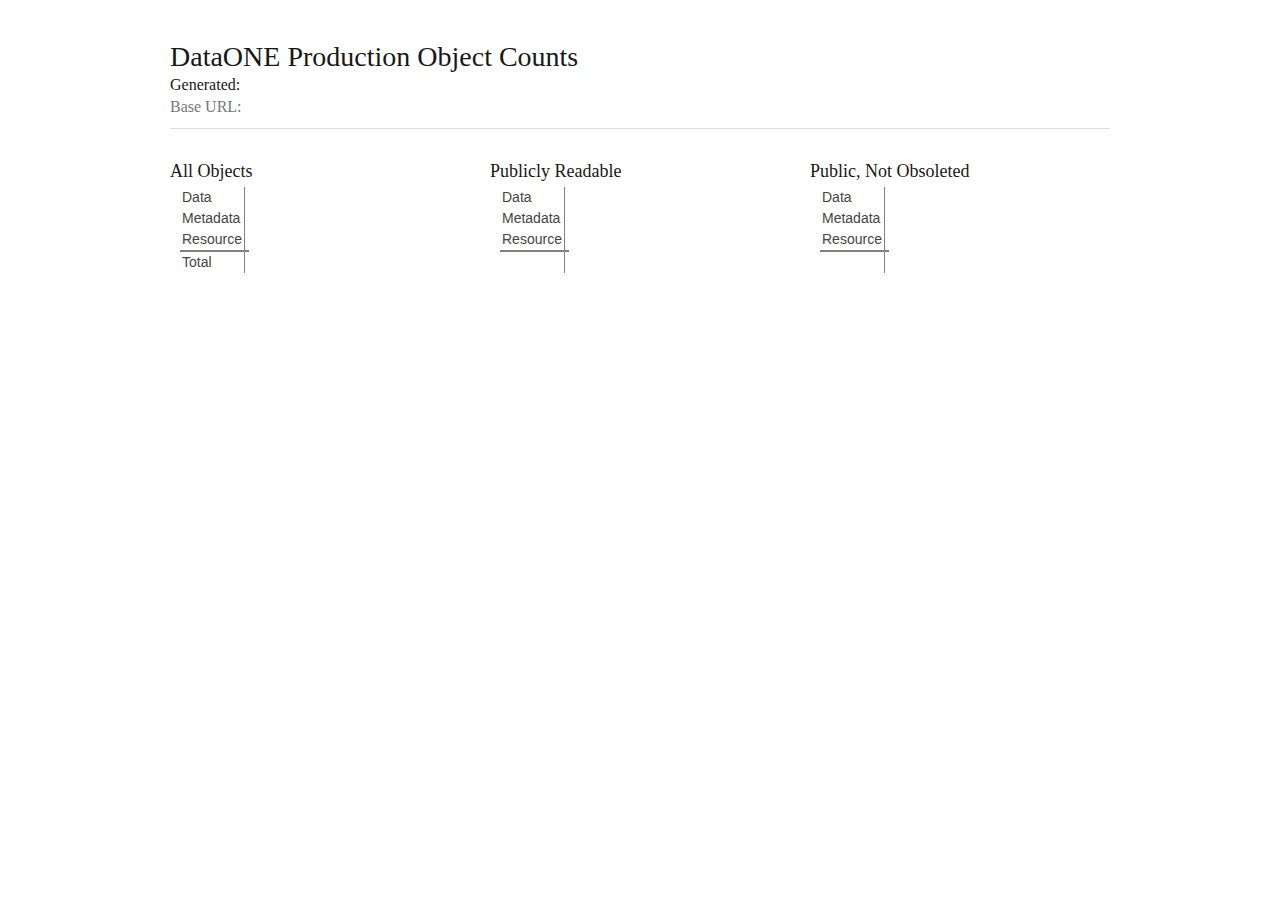
==== src/www/index.html @ 7b9f37df "Adding a script to capture high level view of a DataONE environment as a JSON object." ====
<!DOCTYPE html>
<!--[if lt IE 7 ]><html class="ie ie6" lang="en"> <![endif]-->
<!--[if IE 7 ]><html class="ie ie7" lang="en"> <![endif]-->
<!--[if IE 8 ]><html class="ie ie8" lang="en"> <![endif]-->
<!--[if (gte IE 9)|!(IE)]><!--><html lang="en"> <!--<![endif]-->
<head>

  <!-- Basic Page Needs
  ================================================== -->
  <meta charset="utf-8">
  <title>Object Counts</title>
  <meta name="description" content="Object counts for DataONE $baseurl">
  <meta name="author" content="Dave">

  <!-- Mobile Specific Metas
  ================================================== -->
  <meta name="viewport" content="width=device-width, initial-scale=1, maximum-scale=1">

  <!-- CSS
  ================================================== -->
  <link rel="stylesheet" href="stylesheets/base.css">
  <link rel="stylesheet" href="stylesheets/skeleton.css">
  <link rel="stylesheet" href="stylesheets/layout.css">
  <link rel="stylesheet" href="stylesheets/dataone.css">
  <!--[if lt IE 9]>
    <script src="http://html5shim.googlecode.com/svn/trunk/html5.js"></script>
  <![endif]-->

  <!-- Favicons
  ================================================== -->
  <link rel="shortcut icon" href="images/favicon.ico">
  <link rel="apple-touch-icon" href="images/apple-touch-icon.png">
  <link rel="apple-touch-icon" sizes="72x72" href="images/apple-touch-icon-72x72.png">
  <link rel="apple-touch-icon" sizes="114x114" href="images/apple-touch-icon-114x114.png">

  <!-- Script
  ================================================== -->
  <script type="text/javascript" src="https://www.google.com/jsapi"></script>
  <script type="text/javascript" src="lib/jquery-1.7.2.min.js"></script>
  <!--  index.js is a file that contains a single variable, an array of 
    [timestamp, datafile]  -->
  <script type="text/javascript" src="data/index.js"></script>

  <script type="text/javascript">
  var DATA_FOLDER = "data";
  var VIZ_READY = false;
  
  google.load("visualization", "1", {packages:["corechart"]});
  google.setOnLoadCallback(visualizationReady);

  
  function dataLoadError(jqxhr, settings, exception) {
	  console.log("Error loading javascript");
  }
  
  
  function jq( someid) {
	  return someid.replace( /(:|\.|\[|\])/g, "\\$1" );
  }
  
  function renderData(data, textStatus, jqxhr) {
	  $("[id^=d1\\.]").each(function( index, element ) {
		  console.log("INDEX = " + element.id );
		  var keys = element.id.split(".");
		  var newv = env_state;
		  for (var i=1; i < keys.length; i ++) {
			  newv = newv[keys[i]]
		  }
		  $("[id=" + jq( element.id) + "]").text( newv );
	  });
  }
  
  
  function renderSizeHistogram(otype, targetdiv, title, units, scaler, hLog) {
	  //Display a histogram for object sizes
	  var data = new google.visualization.DataTable();
	  data.addColumn('number', 'Size');
	  data.addColumn('number', 'Counts');
	  data.addColumn({type:'string', role: 'style'});
	  for (var i=0; i< env_state.summary.sizes[otype].histogram.length; i++) {
		  var row = env_state.summary.sizes[otype].histogram[i];
		  var a = (row[0]+row[1]) / (2*scaler);
		  var b = row[2];
		  data.addRow([a, b, "#888888"]);
	    console.log(row);
	    console.log(a + "  " + b);
	  }
	  //var view = new google.visualization.DataView(data);
	  //view.setColumns()
	  htitle = "Size (" + units + ")";
	  if (hLog)
		  htitle = "Log(Size) (" + units + ")";
	  var options = {
			  title: title,
			  legend: {position: 'none'},
			  vAxis: {logScale: true,
				        title: "Log(Count)",
				        gridlines: {count: 4}},
			  hAxis: {logScale: hLog,
				        title: htitle,
				        gridlines: {count: -1}}
	  }
	  var chart = new google.visualization.ColumnChart(document.getElementById(targetdiv));
	  chart.draw(data, options)
  }
  
  
  function loadLatestDataSuccess(data, textStatus, jqxhr) {
	  var i = 10;
	  while ( i > 0 ) {
  	  if (typeof env_state == 'undefined') {
	  	  setTimeout( function() { console.log('Nothing...'); }, 100);
	      i = i-1;
	    } else {
	    	i = 0;
	    }
	  }
	  renderData(data, textStatus, jqxhr);
    var i = 10;
	  while ( i > 0 ) {
      if (!VIZ_READY) {
        setTimeout( function() { console.log('Nothing...'); }, 100);
        i = i-1;
      } else {
        i = 0;
      }
    }
    renderSizeHistogram("data", "histogram.data", "Public Data Objects", "MB", 1024*1024, true);
    renderSizeHistogram("metadata", "histogram.metadata", "Public Metadata Objects", "KB", 1024, true);
    renderSizeHistogram("resource", "histogram.resource", "Public Resource Maps", "KB", 1024, true);
  }
  
  
  function loadLatestData(){
	  lastest_entry = env_state_index[env_state_index.length - 1];
	  $.getScript(DATA_FOLDER + "/" + lastest_entry[1], loadLatestDataSuccess).fail(dataLoadError);
  }
  
  
  function visualizationReady() {
	  VIZ_READY=true;
  }
  
  //=== Main ===
  $(document).ready(function(){
	  loadLatestData();
  });
  </script>
</head>
<body>
  <div class="container">
    <div class="sixteen columns">
      <h1 class="remove-bottom" style="margin-top: 40px">DataONE Production Object Counts</h1>
      <h5>Generated: <span id="d1.meta.tstamp"></span></h5>
      <h5 class="subheader">Base URL: <span id="d1.meta.baseurl"></span></h5>
      <hr />
    </div>
    <div class="one-third column">
      <h4>All Objects</h4>
      <div class="two columns">
        <div class="counts">
	        <table>
	          <tr><td>Data</td><td class="data"><span id="d1.summary.all.data"></span></td></tr>
	          <tr><td>Metadata</td><td class="data"><span id="d1.summary.all.meta"></span></td></tr>
	          <tr><td>Resource</td><td class="data"><span id="d1.summary.all.resource"></span></td></tr>
	          <tr><td class="total">Total</td><td class="data total"><span id="d1.summary.all.total"></span></td></tr>
	        </table>
        </div>
      </div>
    </div>
    <div class="one-third column">
      <h4>Publicly Readable</h4>
      <div class="two columns">
        <div class="counts">
		      <table>
		        <tr><td>Data</td><td class="data"><span id="d1.summary.public.data"></span></td></tr>
		        <tr><td>Metadata</td><td class="data"><span id="d1.summary.public.meta"></span></td></tr>
		        <tr><td>Resource</td><td class="data"><span id="d1.summary.public.resource"></span></td></tr>
		        <tr><td class="total">&nbsp;</td><td class="total data"><span id="d1.summary.public.total"></span></td></tr>
		      </table>
        </div>
      </div>
    </div>
    <div class="one-third column">
      <h4>Public, Not Obsoleted</h4>
      <div class="two columns">
        <div class="counts">
		      <table>
		        <tr><td>Data</td><td class="data"><span id="d1.summary.public_notobsolete.data"></span></td></tr>
		        <tr><td>Metadata</td><td class="data"><span id="d1.summary.public_notobsolete.meta"></span></td></tr>
		        <tr><td>Resource</td><td class="data"><span id="d1.summary.public_notobsolete.resource"></span></td></tr>
		        <tr><td class="total">&nbsp;</td><td class="total data"><span id="d1.summary.public_notobsolete.total"></span></td></tr>
		      </table>
        </div>
      </div>
    </div>
    <div class="eighteen columns">
      <div class="five columns">
        <div id="histogram.data" class="histogram"></div>
      </div>
      <div class="five columns">
        <div id="histogram.metadata" class="histogram"></div>
      </div>
      <div class="five columns">
        <div id="histogram.resource" class="histogram"></div>
      </div>
    </div>
  </div><!-- container -->
</body>
</html>
---- src/www/stylesheets/base.css ----
/*
* Skeleton V1.2
* Copyright 2011, Dave Gamache
* www.getskeleton.com
* Free to use under the MIT license.
* http://www.opensource.org/licenses/mit-license.php
* 6/20/2012
*/


/* Table of Content
==================================================
	#Reset & Basics
	#Basic Styles
	#Site Styles
	#Typography
	#Links
	#Lists
	#Images
	#Buttons
	#Forms
	#Misc */


/* #Reset & Basics (Inspired by E. Meyers)
================================================== */
	html, body, div, span, applet, object, iframe, h1, h2, h3, h4, h5, h6, p, blockquote, pre, a, abbr, acronym, address, big, cite, code, del, dfn, em, img, ins, kbd, q, s, samp, small, strike, strong, sub, sup, tt, var, b, u, i, center, dl, dt, dd, ol, ul, li, fieldset, form, label, legend, table, caption, tbody, tfoot, thead, tr, th, td, article, aside, canvas, details, embed, figure, figcaption, footer, header, hgroup, menu, nav, output, ruby, section, summary, time, mark, audio, video {
		margin: 0;
		padding: 0;
		border: 0;
		font-size: 100%;
		font: inherit;
		vertical-align: baseline; }
	article, aside, details, figcaption, figure, footer, header, hgroup, menu, nav, section {
		display: block; }
	body {
		line-height: 1; }
	ol, ul {
		list-style: none; }
	blockquote, q {
		quotes: none; }
	blockquote:before, blockquote:after,
	q:before, q:after {
		content: '';
		content: none; }
	table {
		border-collapse: collapse;
		border-spacing: 0; }


/* #Basic Styles
================================================== */
	body {
		background: #fff;
		font: 14px/21px "HelveticaNeue", "Helvetica Neue", Helvetica, Arial, sans-serif;
		color: #444;
		-webkit-font-smoothing: antialiased; /* Fix for webkit rendering */
		-webkit-text-size-adjust: 100%;
 }


/* #Typography
================================================== */
	h1, h2, h3, h4, h5, h6 {
		color: #181818;
		font-family: "Georgia", "Times New Roman", serif;
		font-weight: normal; }
	h1 a, h2 a, h3 a, h4 a, h5 a, h6 a { font-weight: inherit; }
	h1 { font-size: 46px; line-height: 50px; margin-bottom: 14px;}
	h2 { font-size: 35px; line-height: 40px; margin-bottom: 10px; }
	h3 { font-size: 28px; line-height: 34px; margin-bottom: 8px; }
	h4 { font-size: 21px; line-height: 30px; margin-bottom: 4px; }
	h5 { font-size: 17px; line-height: 24px; }
	h6 { font-size: 14px; line-height: 21px; }
	.subheader { color: #777; }

	p { margin: 0 0 20px 0; }
	p img { margin: 0; }
	p.lead { font-size: 21px; line-height: 27px; color: #777;  }

	em { font-style: italic; }
	strong { font-weight: bold; color: #333; }
	small { font-size: 80%; }

/*	Blockquotes  */
	blockquote, blockquote p { font-size: 17px; line-height: 24px; color: #777; font-style: italic; }
	blockquote { margin: 0 0 20px; padding: 9px 20px 0 19px; border-left: 1px solid #ddd; }
	blockquote cite { display: block; font-size: 12px; color: #555; }
	blockquote cite:before { content: "\2014 \0020"; }
	blockquote cite a, blockquote cite a:visited, blockquote cite a:visited { color: #555; }

	hr { border: solid #ddd; border-width: 1px 0 0; clear: both; margin: 10px 0 30px; height: 0; }


/* #Links
================================================== */
	a, a:visited { color: #333; text-decoration: underline; outline: 0; }
	a:hover, a:focus { color: #000; }
	p a, p a:visited { line-height: inherit; }


/* #Lists
================================================== */
	ul, ol { margin-bottom: 20px; }
	ul { list-style: none outside; }
	ol { list-style: decimal; }
	ol, ul.square, ul.circle, ul.disc { margin-left: 30px; }
	ul.square { list-style: square outside; }
	ul.circle { list-style: circle outside; }
	ul.disc { list-style: disc outside; }
	ul ul, ul ol,
	ol ol, ol ul { margin: 4px 0 5px 30px; font-size: 90%;  }
	ul ul li, ul ol li,
	ol ol li, ol ul li { margin-bottom: 6px; }
	li { line-height: 18px; margin-bottom: 12px; }
	ul.large li { line-height: 21px; }
	li p { line-height: 21px; }

/* #Images
================================================== */

	img.scale-with-grid {
		max-width: 100%;
		height: auto; }


/* #Buttons
================================================== */

	.button,
	button,
	input[type="submit"],
	input[type="reset"],
	input[type="button"] {
		background: #eee; /* Old browsers */
		background: #eee -moz-linear-gradient(top, rgba(255,255,255,.2) 0%, rgba(0,0,0,.2) 100%); /* FF3.6+ */
		background: #eee -webkit-gradient(linear, left top, left bottom, color-stop(0%,rgba(255,255,255,.2)), color-stop(100%,rgba(0,0,0,.2))); /* Chrome,Safari4+ */
		background: #eee -webkit-linear-gradient(top, rgba(255,255,255,.2) 0%,rgba(0,0,0,.2) 100%); /* Chrome10+,Safari5.1+ */
		background: #eee -o-linear-gradient(top, rgba(255,255,255,.2) 0%,rgba(0,0,0,.2) 100%); /* Opera11.10+ */
		background: #eee -ms-linear-gradient(top, rgba(255,255,255,.2) 0%,rgba(0,0,0,.2) 100%); /* IE10+ */
		background: #eee linear-gradient(top, rgba(255,255,255,.2) 0%,rgba(0,0,0,.2) 100%); /* W3C */
	  border: 1px solid #aaa;
	  border-top: 1px solid #ccc;
	  border-left: 1px solid #ccc;
	  -moz-border-radius: 3px;
	  -webkit-border-radius: 3px;
	  border-radius: 3px;
	  color: #444;
	  display: inline-block;
	  font-size: 11px;
	  font-weight: bold;
	  text-decoration: none;
	  text-shadow: 0 1px rgba(255, 255, 255, .75);
	  cursor: pointer;
	  margin-bottom: 20px;
	  line-height: normal;
	  padding: 8px 10px;
	  font-family: "HelveticaNeue", "Helvetica Neue", Helvetica, Arial, sans-serif; }

	.button:hover,
	button:hover,
	input[type="submit"]:hover,
	input[type="reset"]:hover,
	input[type="button"]:hover {
		color: #222;
		background: #ddd; /* Old browsers */
		background: #ddd -moz-linear-gradient(top, rgba(255,255,255,.3) 0%, rgba(0,0,0,.3) 100%); /* FF3.6+ */
		background: #ddd -webkit-gradient(linear, left top, left bottom, color-stop(0%,rgba(255,255,255,.3)), color-stop(100%,rgba(0,0,0,.3))); /* Chrome,Safari4+ */
		background: #ddd -webkit-linear-gradient(top, rgba(255,255,255,.3) 0%,rgba(0,0,0,.3) 100%); /* Chrome10+,Safari5.1+ */
		background: #ddd -o-linear-gradient(top, rgba(255,255,255,.3) 0%,rgba(0,0,0,.3) 100%); /* Opera11.10+ */
		background: #ddd -ms-linear-gradient(top, rgba(255,255,255,.3) 0%,rgba(0,0,0,.3) 100%); /* IE10+ */
		background: #ddd linear-gradient(top, rgba(255,255,255,.3) 0%,rgba(0,0,0,.3) 100%); /* W3C */
	  border: 1px solid #888;
	  border-top: 1px solid #aaa;
	  border-left: 1px solid #aaa; }

	.button:active,
	button:active,
	input[type="submit"]:active,
	input[type="reset"]:active,
	input[type="button"]:active {
		border: 1px solid #666;
		background: #ccc; /* Old browsers */
		background: #ccc -moz-linear-gradient(top, rgba(255,255,255,.35) 0%, rgba(10,10,10,.4) 100%); /* FF3.6+ */
		background: #ccc -webkit-gradient(linear, left top, left bottom, color-stop(0%,rgba(255,255,255,.35)), color-stop(100%,rgba(10,10,10,.4))); /* Chrome,Safari4+ */
		background: #ccc -webkit-linear-gradient(top, rgba(255,255,255,.35) 0%,rgba(10,10,10,.4) 100%); /* Chrome10+,Safari5.1+ */
		background: #ccc -o-linear-gradient(top, rgba(255,255,255,.35) 0%,rgba(10,10,10,.4) 100%); /* Opera11.10+ */
		background: #ccc -ms-linear-gradient(top, rgba(255,255,255,.35) 0%,rgba(10,10,10,.4) 100%); /* IE10+ */
		background: #ccc linear-gradient(top, rgba(255,255,255,.35) 0%,rgba(10,10,10,.4) 100%); /* W3C */ }

	.button.full-width,
	button.full-width,
	input[type="submit"].full-width,
	input[type="reset"].full-width,
	input[type="button"].full-width {
		width: 100%;
		padding-left: 0 !important;
		padding-right: 0 !important;
		text-align: center; }

	/* Fix for odd Mozilla border & padding issues */
	button::-moz-focus-inner,
	input::-moz-focus-inner {
    border: 0;
    padding: 0;
	}


/* #Forms
================================================== */

	form {
		margin-bottom: 20px; }
	fieldset {
		margin-bottom: 20px; }
	input[type="text"],
	input[type="password"],
	input[type="email"],
	textarea,
	select {
		border: 1px solid #ccc;
		padding: 6px 4px;
		outline: none;
		-moz-border-radius: 2px;
		-webkit-border-radius: 2px;
		border-radius: 2px;
		font: 13px "HelveticaNeue", "Helvetica Neue", Helvetica, Arial, sans-serif;
		color: #777;
		margin: 0;
		width: 210px;
		max-width: 100%;
		display: block;
		margin-bottom: 20px;
		background: #fff; }
	select {
		padding: 0; }
	input[type="text"]:focus,
	input[type="password"]:focus,
	input[type="email"]:focus,
	textarea:focus {
		border: 1px solid #aaa;
 		color: #444;
 		-moz-box-shadow: 0 0 3px rgba(0,0,0,.2);
		-webkit-box-shadow: 0 0 3px rgba(0,0,0,.2);
		box-shadow:  0 0 3px rgba(0,0,0,.2); }
	textarea {
		min-height: 60px; }
	label,
	legend {
		display: block;
		font-weight: bold;
		font-size: 13px;  }
	select {
		width: 220px; }
	input[type="checkbox"] {
		display: inline; }
	label span,
	legend span {
		font-weight: normal;
		font-size: 13px;
		color: #444; }

/* #Misc
================================================== */
	.remove-bottom { margin-bottom: 0 !important; }
	.half-bottom { margin-bottom: 10px !important; }
	.add-bottom { margin-bottom: 20px !important; }
---- src/www/stylesheets/skeleton.css ----
/*
* Skeleton V1.2
* Copyright 2011, Dave Gamache
* www.getskeleton.com
* Free to use under the MIT license.
* http://www.opensource.org/licenses/mit-license.php
* 6/20/2012
*/


/* Table of Contents
==================================================
    #Base 960 Grid
    #Tablet (Portrait)
    #Mobile (Portrait)
    #Mobile (Landscape)
    #Clearing */



/* #Base 960 Grid
================================================== */

    .container                                  { position: relative; width: 960px; margin: 0 auto; padding: 0; }
    .container .column,
    .container .columns                         { float: left; display: inline; margin-left: 10px; margin-right: 10px; }
    .row                                        { margin-bottom: 20px; }

    /* Nested Column Classes */
    .column.alpha, .columns.alpha               { margin-left: 0; }
    .column.omega, .columns.omega               { margin-right: 0; }

    /* Base Grid */
    .container .one.column,
    .container .one.columns                     { width: 40px;  }
    .container .two.columns                     { width: 100px; }
    .container .three.columns                   { width: 160px; }
    .container .four.columns                    { width: 220px; }
    .container .five.columns                    { width: 280px; }
    .container .six.columns                     { width: 340px; }
    .container .seven.columns                   { width: 400px; }
    .container .eight.columns                   { width: 460px; }
    .container .nine.columns                    { width: 520px; }
    .container .ten.columns                     { width: 580px; }
    .container .eleven.columns                  { width: 640px; }
    .container .twelve.columns                  { width: 700px; }
    .container .thirteen.columns                { width: 760px; }
    .container .fourteen.columns                { width: 820px; }
    .container .fifteen.columns                 { width: 880px; }
    .container .sixteen.columns                 { width: 940px; }

    .container .one-third.column                { width: 300px; }
    .container .two-thirds.column               { width: 620px; }

    /* Offsets */
    .container .offset-by-one                   { padding-left: 60px;  }
    .container .offset-by-two                   { padding-left: 120px; }
    .container .offset-by-three                 { padding-left: 180px; }
    .container .offset-by-four                  { padding-left: 240px; }
    .container .offset-by-five                  { padding-left: 300px; }
    .container .offset-by-six                   { padding-left: 360px; }
    .container .offset-by-seven                 { padding-left: 420px; }
    .container .offset-by-eight                 { padding-left: 480px; }
    .container .offset-by-nine                  { padding-left: 540px; }
    .container .offset-by-ten                   { padding-left: 600px; }
    .container .offset-by-eleven                { padding-left: 660px; }
    .container .offset-by-twelve                { padding-left: 720px; }
    .container .offset-by-thirteen              { padding-left: 780px; }
    .container .offset-by-fourteen              { padding-left: 840px; }
    .container .offset-by-fifteen               { padding-left: 900px; }



/* #Tablet (Portrait)
================================================== */

    /* Note: Design for a width of 768px */

    @media only screen and (min-width: 768px) and (max-width: 959px) {
        .container                                  { width: 768px; }
        .container .column,
        .container .columns                         { margin-left: 10px; margin-right: 10px;  }
        .column.alpha, .columns.alpha               { margin-left: 0; margin-right: 10px; }
        .column.omega, .columns.omega               { margin-right: 0; margin-left: 10px; }
        .alpha.omega                                { margin-left: 0; margin-right: 0; }

        .container .one.column,
        .container .one.columns                     { width: 28px; }
        .container .two.columns                     { width: 76px; }
        .container .three.columns                   { width: 124px; }
        .container .four.columns                    { width: 172px; }
        .container .five.columns                    { width: 220px; }
        .container .six.columns                     { width: 268px; }
        .container .seven.columns                   { width: 316px; }
        .container .eight.columns                   { width: 364px; }
        .container .nine.columns                    { width: 412px; }
        .container .ten.columns                     { width: 460px; }
        .container .eleven.columns                  { width: 508px; }
        .container .twelve.columns                  { width: 556px; }
        .container .thirteen.columns                { width: 604px; }
        .container .fourteen.columns                { width: 652px; }
        .container .fifteen.columns                 { width: 700px; }
        .container .sixteen.columns                 { width: 748px; }

        .container .one-third.column                { width: 236px; }
        .container .two-thirds.column               { width: 492px; }

        /* Offsets */
        .container .offset-by-one                   { padding-left: 48px; }
        .container .offset-by-two                   { padding-left: 96px; }
        .container .offset-by-three                 { padding-left: 144px; }
        .container .offset-by-four                  { padding-left: 192px; }
        .container .offset-by-five                  { padding-left: 240px; }
        .container .offset-by-six                   { padding-left: 288px; }
        .container .offset-by-seven                 { padding-left: 336px; }
        .container .offset-by-eight                 { padding-left: 384px; }
        .container .offset-by-nine                  { padding-left: 432px; }
        .container .offset-by-ten                   { padding-left: 480px; }
        .container .offset-by-eleven                { padding-left: 528px; }
        .container .offset-by-twelve                { padding-left: 576px; }
        .container .offset-by-thirteen              { padding-left: 624px; }
        .container .offset-by-fourteen              { padding-left: 672px; }
        .container .offset-by-fifteen               { padding-left: 720px; }
    }


/*  #Mobile (Portrait)
================================================== */

    /* Note: Design for a width of 320px */

    @media only screen and (max-width: 767px) {
        .container { width: 300px; }
        .container .columns,
        .container .column { margin: 0; }

        .container .one.column,
        .container .one.columns,
        .container .two.columns,
        .container .three.columns,
        .container .four.columns,
        .container .five.columns,
        .container .six.columns,
        .container .seven.columns,
        .container .eight.columns,
        .container .nine.columns,
        .container .ten.columns,
        .container .eleven.columns,
        .container .twelve.columns,
        .container .thirteen.columns,
        .container .fourteen.columns,
        .container .fifteen.columns,
        .container .sixteen.columns,
        .container .one-third.column,
        .container .two-thirds.column  { width: 300px; }

        /* Offsets */
        .container .offset-by-one,
        .container .offset-by-two,
        .container .offset-by-three,
        .container .offset-by-four,
        .container .offset-by-five,
        .container .offset-by-six,
        .container .offset-by-seven,
        .container .offset-by-eight,
        .container .offset-by-nine,
        .container .offset-by-ten,
        .container .offset-by-eleven,
        .container .offset-by-twelve,
        .container .offset-by-thirteen,
        .container .offset-by-fourteen,
        .container .offset-by-fifteen { padding-left: 0; }

    }


/* #Mobile (Landscape)
================================================== */

    /* Note: Design for a width of 480px */

    @media only screen and (min-width: 480px) and (max-width: 767px) {
        .container { width: 420px; }
        .container .columns,
        .container .column { margin: 0; }

        .container .one.column,
        .container .one.columns,
        .container .two.columns,
        .container .three.columns,
        .container .four.columns,
        .container .five.columns,
        .container .six.columns,
        .container .seven.columns,
        .container .eight.columns,
        .container .nine.columns,
        .container .ten.columns,
        .container .eleven.columns,
        .container .twelve.columns,
        .container .thirteen.columns,
        .container .fourteen.columns,
        .container .fifteen.columns,
        .container .sixteen.columns,
        .container .one-third.column,
        .container .two-thirds.column { width: 420px; }
    }


/* #Clearing
================================================== */

    /* Self Clearing Goodness */
    .container:after { content: "\0020"; display: block; height: 0; clear: both; visibility: hidden; }

    /* Use clearfix class on parent to clear nested columns,
    or wrap each row of columns in a <div class="row"> */
    .clearfix:before,
    .clearfix:after,
    .row:before,
    .row:after {
      content: '\0020';
      display: block;
      overflow: hidden;
      visibility: hidden;
      width: 0;
      height: 0; }
    .row:after,
    .clearfix:after {
      clear: both; }
    .row,
    .clearfix {
      zoom: 1; }

    /* You can also use a <br class="clear" /> to clear columns */
    .clear {
      clear: both;
      display: block;
      overflow: hidden;
      visibility: hidden;
      width: 0;
      height: 0;
    }
---- src/www/stylesheets/layout.css ----
/*
* Skeleton V1.2
* Copyright 2011, Dave Gamache
* www.getskeleton.com
* Free to use under the MIT license.
* http://www.opensource.org/licenses/mit-license.php
* 6/20/2012
*/

/* Table of Content
==================================================
	#Site Styles
	#Page Styles
	#Media Queries
	#Font-Face */

/* #Site Styles
================================================== */

/* #Page Styles
================================================== */

/* #Media Queries
================================================== */

	/* Smaller than standard 960 (devices and browsers) */
	@media only screen and (max-width: 959px) {}

	/* Tablet Portrait size to standard 960 (devices and browsers) */
	@media only screen and (min-width: 768px) and (max-width: 959px) {}

	/* All Mobile Sizes (devices and browser) */
	@media only screen and (max-width: 767px) {}

	/* Mobile Landscape Size to Tablet Portrait (devices and browsers) */
	@media only screen and (min-width: 480px) and (max-width: 767px) {}

	/* Mobile Portrait Size to Mobile Landscape Size (devices and browsers) */
	@media only screen and (max-width: 479px) {}


/* #Font-Face
================================================== */
/* 	This is the proper syntax for an @font-face file
		Just create a "fonts" folder at the root,
		copy your FontName into code below and remove
		comment brackets */

/*	@font-face {
	    font-family: 'FontName';
	    src: url('../fonts/FontName.eot');
	    src: url('../fonts/FontName.eot?iefix') format('eot'),
	         url('../fonts/FontName.woff') format('woff'),
	         url('../fonts/FontName.ttf') format('truetype'),
	         url('../fonts/FontName.svg#webfontZam02nTh') format('svg');
	    font-weight: normal;
	    font-style: normal; }
*/
---- src/www/stylesheets/dataone.css ----
td {
  padding-left: 2px;
  padding-right: 2px;
}

td.data {
  text-align: right;
  border-left: 1px solid gray;
}

td.total {
  border-top: 2px solid gray;
}

div.counts {
	margin-bottom: 10px;
}

div.histogram {
	width: 400px;
	height: 200px
}

h1 { font-size: 28px; line-height: 34px; margin-bottom: 8px; }
h2 { font-size: 24px; line-height: 30px; margin-bottom: 6px; }
h3 { font-size: 20px; line-height: 26px; margin-bottom: 4px; }
h4 { font-size: 18px; line-height: 24px; margin-bottom: 4px; }
h5 { font-size: 16px; line-height: 22px; }
h6 { font-size: 14px; line-height: 21px; }
.subheader { color: #777; }
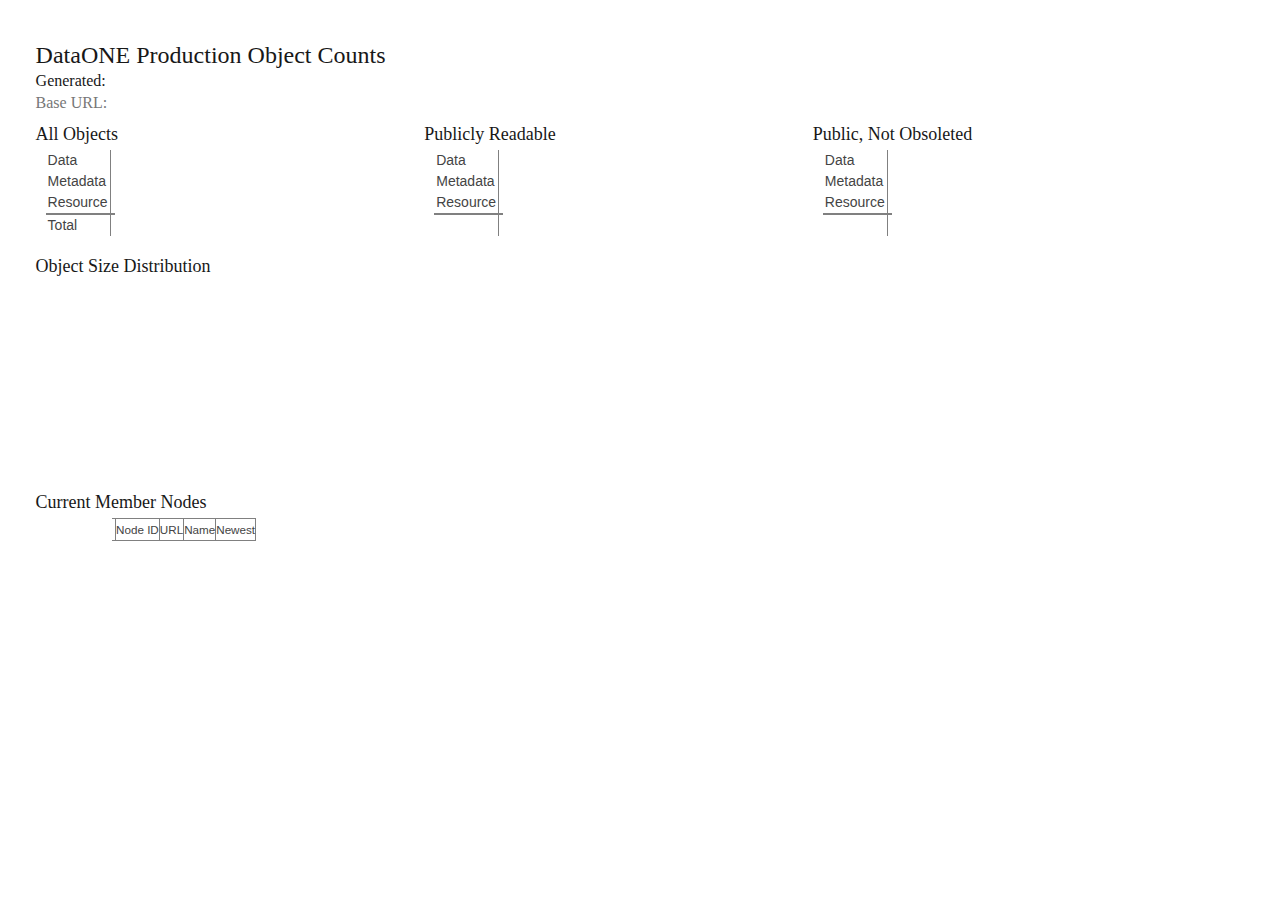
==== commit d5a97fe2: "Adjusted layout a bit to work better for printing. Added table of MNs and age of newest content." ====
--- a/src/www/index.html
+++ b/src/www/index.html
@@ -4,6 +4,10 @@
 <!--[if IE 8 ]><html class="ie ie8" lang="en"> <![endif]-->
 <!--[if (gte IE 9)|!(IE)]><!--><html lang="en"> <!--<![endif]-->
 <head>
+  <!--  
+        Style base is with Skeleton
+        https://github.com/dhg/Skeleton  
+    -->
 
   <!-- Basic Page Needs
   ================================================== -->
@@ -56,6 +60,80 @@
   
   function jq( someid) {
 	  return someid.replace( /(:|\.|\[|\])/g, "\\$1" );
+  }
+  
+  function nowUTC() {
+	  var t = new Date();
+	  return new Date(t.getUTCFullYear(), t.getUTCMonth(), t.getUTCDate(),
+			              t.getUTCHours(), t.getUTCMinutes(), t.getUTCSeconds(),
+			              t.getUTCMilliseconds())
+  }
+  
+  
+  function dateDelta(t0, t1) {
+	  //Return array of [days, hours, minutes, seconds] between t0 and t1
+	  t0 = t0.getTime();
+	  t1 = t1.getTime();
+	  var msechour = 1000*60*60;
+	  var dt = t1-t0;
+	  var res = [0,0,0,0];
+	  res[0] = Math.floor(dt/(msechour*24));
+	  dt = dt - res[0] * msechour*24;
+	  res[1] = Math.floor(dt/msechour);
+	  dt = dt - res[1] * msechour;
+	  res[2] = Math.floor(dt/(1000*60));
+	  dt = dt - res[2] * 1000*60;
+	  res[3] = Math.floor(dt/1000);
+	  return res;	  
+  }
+  
+  
+  function dateDeltaStr(t0, t1) {
+	 var dt = dateDelta(t0, t1);
+	 if (dt[0] > 1000) {
+		 return "Never";
+	   }
+	 if (dt[0] > 10) {
+		 return dt[0] + " days";
+	 }
+	 if (dt[0] > 0) {
+		 return dt[0] + " days, " + dt[1] + " hours"; 
+	 }
+	 return dt[1] + "h " + dt[2] + "m " + dt[3] + "s";
+  }
+  
+  function renderNodeTable() {
+	  var i = 1;
+	  var tnow = nowUTC();
+	  for (var key in env_state.nodes) {
+		  if (env_state.nodes[key].type=="mn") {
+  		  var tr = $("<tr>");
+  		  if (env_state.meta.version == "1.1.0") {
+  			  tr.attr("class", "mntable");
+  		  } else {
+  			  if (env_state.nodes[key].state) {
+  				  tr.attr("class", "mntable");
+  				} else {
+  				  tr.attr("class", "mntable offline");
+  		    }
+  		  }
+  		  
+  		  console.log(tr);
+  		  tr.append($("<td>").text(i));
+	  	  tr.append($("<td>").text(key));
+	  	  tr.append($("<td>").text(env_state.nodes[key].baseurl));
+	  	  dtd = $("<td>");
+	  	  dtd.attr("title", env_state.nodes[key].description);
+	  	  dtd.text(env_state.nodes[key].name);
+	  	  tr.append(dtd);
+        var tsync = env_state.nodes[key]["sync.lastHarvested"];
+        tsync = tsync.replace("++", "+");
+        tsync = new Date(tsync);
+        tr.append($("<td>").text(dateDeltaStr(tsync, tnow)));
+        $("[id=d1\\.nodes_table]").append(tr);
+        i++;
+		  }
+	  }
   }
   
   function renderData(data, textStatus, jqxhr) {
@@ -68,6 +146,7 @@
 		  }
 		  $("[id=" + jq( element.id) + "]").text( newv );
 	  });
+	  renderNodeTable();
   }
   
   
@@ -88,13 +167,11 @@
 	  //var view = new google.visualization.DataView(data);
 	  //view.setColumns()
 	  htitle = "Size (" + units + ")";
-	  if (hLog)
-		  htitle = "Log(Size) (" + units + ")";
 	  var options = {
 			  title: title,
 			  legend: {position: 'none'},
 			  vAxis: {logScale: true,
-				        title: "Log(Count)",
+				        title: "Count",
 				        gridlines: {count: 4}},
 			  hAxis: {logScale: hLog,
 				        title: htitle,
@@ -125,9 +202,9 @@
         i = 0;
       }
     }
-    renderSizeHistogram("data", "histogram.data", "Public Data Objects", "MB", 1024*1024, true);
-    renderSizeHistogram("metadata", "histogram.metadata", "Public Metadata Objects", "KB", 1024, true);
-    renderSizeHistogram("resource", "histogram.resource", "Public Resource Maps", "KB", 1024, true);
+    renderSizeHistogram("data", "histogram.data", "Public Data Objects (Log scales)", "MB", 1024*1024, true);
+    renderSizeHistogram("metadata", "histogram.metadata", "Public Metadata Objects (Log scales)", "KB", 1024, true);
+    renderSizeHistogram("resource", "histogram.resource", "Public Resource Maps (Log scales)", "KB", 1024, true);
   }
   
   
@@ -150,10 +227,9 @@
 <body>
   <div class="container">
     <div class="sixteen columns">
-      <h1 class="remove-bottom" style="margin-top: 40px">DataONE Production Object Counts</h1>
+      <h2 class="remove-bottom" style="margin-top: 40px">DataONE Production Object Counts</h2>
       <h5>Generated: <span id="d1.meta.tstamp"></span></h5>
       <h5 class="subheader">Base URL: <span id="d1.meta.baseurl"></span></h5>
-      <hr />
     </div>
     <div class="one-third column">
       <h4>All Objects</h4>
@@ -194,16 +270,43 @@
         </div>
       </div>
     </div>
-    <div class="eighteen columns">
-      <div class="five columns">
-        <div id="histogram.data" class="histogram"></div>
+
+    <!--  Object size histograms  -->
+    <div class="sixteen columns">
+	    <h4>Object Size Distribution</h4>
+	      <div class="chart" id="histogram.data"></div>
+        <div class="chart" id="histogram.metadata"></div>
+        <div class="chart" id="histogram.resource"></div>
+    </div>    
+  </div> <!-- container -->
+
+    <div class="page-break">
+      <p>&nbsp;</p>
+    </div>
+    
+  <div class="container">  
+    <!-- Member Node List -->
+    <div class="sixteen columns">
+      <h4>Current Member Nodes</h4>
+      <div class="one column">
+      <span>&nbsp;</span>
       </div>
-      <div class="five columns">
-        <div id="histogram.metadata" class="histogram"></div>
-      </div>
-      <div class="five columns">
-        <div id="histogram.resource" class="histogram"></div>
-      </div>
+      <div class="fifteen columns">
+	      <table class="mntable">
+	        <thead>
+	          <tr>
+	            <th class="mntable">&nbsp;</th>
+	            <th class="mntable">Node ID</th>
+	            <th class="mntable">URL</th>
+	            <th class="mntable">Name</th>
+	            <th class="mntable" title="Age of newest content retrieved from node.">Newest</th>
+	          </tr>
+	        </thead>
+	        <tbody id="d1.nodes_table">
+	        </tbody>
+	      </table>
+	      <p>&nbsp;</p>
+	    </div>
     </div>
   </div><!-- container -->
 </body>
--- a/src/www/stylesheets/skeleton.css
+++ b/src/www/stylesheets/skeleton.css
@@ -5,6 +5,8 @@
 * Free to use under the MIT license.
 * http://www.opensource.org/licenses/mit-license.php
 * 6/20/2012
+
+Modified by Dave V to use percentages
 */
 
 
@@ -21,7 +23,7 @@
 /* #Base 960 Grid
 ================================================== */
 
-    .container                                  { position: relative; width: 960px; margin: 0 auto; padding: 0; }
+    .container                                  { position: relative; width: 96%; margin: 0 auto; padding: 0; float: none; }
     .container .column,
     .container .columns                         { float: left; display: inline; margin-left: 10px; margin-right: 10px; }
     .row                                        { margin-bottom: 20px; }
@@ -32,42 +34,43 @@
 
     /* Base Grid */
     .container .one.column,
-    .container .one.columns                     { width: 40px;  }
-    .container .two.columns                     { width: 100px; }
-    .container .three.columns                   { width: 160px; }
-    .container .four.columns                    { width: 220px; }
-    .container .five.columns                    { width: 280px; }
-    .container .six.columns                     { width: 340px; }
-    .container .seven.columns                   { width: 400px; }
-    .container .eight.columns                   { width: 460px; }
-    .container .nine.columns                    { width: 520px; }
-    .container .ten.columns                     { width: 580px; }
-    .container .eleven.columns                  { width: 640px; }
-    .container .twelve.columns                  { width: 700px; }
-    .container .thirteen.columns                { width: 760px; }
-    .container .fourteen.columns                { width: 820px; }
-    .container .fifteen.columns                 { width: 880px; }
-    .container .sixteen.columns                 { width: 940px; }
-
-    .container .one-third.column                { width: 300px; }
-    .container .two-thirds.column               { width: 620px; }
+    .container .one.columns                     { width: 4%;  }
+    .container .two.columns                     { width: 10%; }
+    .container .three.columns                   { width: 16%; }
+    .container .four.columns                    { width: 22%; }
+    .container .five.columns                    { width: 28%; }
+    .container .six.columns                     { width: 34%; }
+    .container .seven.columns                   { width: 40%; }
+    .container .eight.columns                   { width: 46%; }
+    .container .nine.columns                    { width: 52%; }
+    .container .ten.columns                     { width: 58%; }
+    .container .eleven.columns                  { width: 64%; }
+    .container .twelve.columns                  { width: 70%; }
+    .container .thirteen.columns                { width: 76%; }
+    .container .fourteen.columns                { width: 82%; }
+    .container .fifteen.columns                 { width: 88%; }
+    .container .sixteen.columns                 { width: 94%; }
+
+
+    .container .one-third.column                { width: 30%; }
+    .container .two-thirds.column               { width: 62%; }
 
     /* Offsets */
-    .container .offset-by-one                   { padding-left: 60px;  }
-    .container .offset-by-two                   { padding-left: 120px; }
-    .container .offset-by-three                 { padding-left: 180px; }
-    .container .offset-by-four                  { padding-left: 240px; }
-    .container .offset-by-five                  { padding-left: 300px; }
-    .container .offset-by-six                   { padding-left: 360px; }
-    .container .offset-by-seven                 { padding-left: 420px; }
-    .container .offset-by-eight                 { padding-left: 480px; }
-    .container .offset-by-nine                  { padding-left: 540px; }
-    .container .offset-by-ten                   { padding-left: 600px; }
-    .container .offset-by-eleven                { padding-left: 660px; }
-    .container .offset-by-twelve                { padding-left: 720px; }
-    .container .offset-by-thirteen              { padding-left: 780px; }
-    .container .offset-by-fourteen              { padding-left: 840px; }
-    .container .offset-by-fifteen               { padding-left: 900px; }
+    .container .offset-by-one                   { padding-left: 6%;  }
+    .container .offset-by-two                   { padding-left: 12%; }
+    .container .offset-by-three                 { padding-left: 18%; }
+    .container .offset-by-four                  { padding-left: 24%; }
+    .container .offset-by-five                  { padding-left: 30%; }
+    .container .offset-by-six                   { padding-left: 36%; }
+    .container .offset-by-seven                 { padding-left: 42%; }
+    .container .offset-by-eight                 { padding-left: 48%; }
+    .container .offset-by-nine                  { padding-left: 54%; }
+    .container .offset-by-ten                   { padding-left: 60%; }
+    .container .offset-by-eleven                { padding-left: 66%; }
+    .container .offset-by-twelve                { padding-left: 72%; }
+    .container .offset-by-thirteen              { padding-left: 78%; }
+    .container .offset-by-fourteen              { padding-left: 84%; }
+    .container .offset-by-fifteen               { padding-left: 90%; }
 
 
 
@@ -77,50 +80,13 @@
     /* Note: Design for a width of 768px */
 
     @media only screen and (min-width: 768px) and (max-width: 959px) {
-        .container                                  { width: 768px; }
+        .container                                  { width: 100%; }
         .container .column,
         .container .columns                         { margin-left: 10px; margin-right: 10px;  }
         .column.alpha, .columns.alpha               { margin-left: 0; margin-right: 10px; }
         .column.omega, .columns.omega               { margin-right: 0; margin-left: 10px; }
         .alpha.omega                                { margin-left: 0; margin-right: 0; }
 
-        .container .one.column,
-        .container .one.columns                     { width: 28px; }
-        .container .two.columns                     { width: 76px; }
-        .container .three.columns                   { width: 124px; }
-        .container .four.columns                    { width: 172px; }
-        .container .five.columns                    { width: 220px; }
-        .container .six.columns                     { width: 268px; }
-        .container .seven.columns                   { width: 316px; }
-        .container .eight.columns                   { width: 364px; }
-        .container .nine.columns                    { width: 412px; }
-        .container .ten.columns                     { width: 460px; }
-        .container .eleven.columns                  { width: 508px; }
-        .container .twelve.columns                  { width: 556px; }
-        .container .thirteen.columns                { width: 604px; }
-        .container .fourteen.columns                { width: 652px; }
-        .container .fifteen.columns                 { width: 700px; }
-        .container .sixteen.columns                 { width: 748px; }
-
-        .container .one-third.column                { width: 236px; }
-        .container .two-thirds.column               { width: 492px; }
-
-        /* Offsets */
-        .container .offset-by-one                   { padding-left: 48px; }
-        .container .offset-by-two                   { padding-left: 96px; }
-        .container .offset-by-three                 { padding-left: 144px; }
-        .container .offset-by-four                  { padding-left: 192px; }
-        .container .offset-by-five                  { padding-left: 240px; }
-        .container .offset-by-six                   { padding-left: 288px; }
-        .container .offset-by-seven                 { padding-left: 336px; }
-        .container .offset-by-eight                 { padding-left: 384px; }
-        .container .offset-by-nine                  { padding-left: 432px; }
-        .container .offset-by-ten                   { padding-left: 480px; }
-        .container .offset-by-eleven                { padding-left: 528px; }
-        .container .offset-by-twelve                { padding-left: 576px; }
-        .container .offset-by-thirteen              { padding-left: 624px; }
-        .container .offset-by-fourteen              { padding-left: 672px; }
-        .container .offset-by-fifteen               { padding-left: 720px; }
     }
 
 
@@ -130,7 +96,7 @@
     /* Note: Design for a width of 320px */
 
     @media only screen and (max-width: 767px) {
-        .container { width: 300px; }
+        .container { width: 100%; }
         .container .columns,
         .container .column { margin: 0; }
 
@@ -152,7 +118,7 @@
         .container .fifteen.columns,
         .container .sixteen.columns,
         .container .one-third.column,
-        .container .two-thirds.column  { width: 300px; }
+        .container .two-thirds.column  { width: 100%; }
 
         /* Offsets */
         .container .offset-by-one,
@@ -180,7 +146,7 @@
     /* Note: Design for a width of 480px */
 
     @media only screen and (min-width: 480px) and (max-width: 767px) {
-        .container { width: 420px; }
+        .container { width: 100%; }
         .container .columns,
         .container .column { margin: 0; }
 
@@ -202,7 +168,7 @@
         .container .fifteen.columns,
         .container .sixteen.columns,
         .container .one-third.column,
-        .container .two-thirds.column { width: 420px; }
+        .container .two-thirds.column { width: 100%; }
     }
 
 
@@ -220,7 +186,7 @@
     .row:after {
       content: '\0020';
       display: block;
-      overflow: hidden;
+      /*overflow: hidden;*/
       visibility: hidden;
       width: 0;
       height: 0; }
@@ -235,7 +201,7 @@
     .clear {
       clear: both;
       display: block;
-      overflow: hidden;
+      /*overflow: hidden;*/
       visibility: hidden;
       width: 0;
       height: 0;
--- a/src/www/stylesheets/dataone.css
+++ b/src/www/stylesheets/dataone.css
@@ -1,3 +1,5 @@
+html, body {float: none;}
+
 td {
   padding-left: 2px;
   padding-right: 2px;
@@ -12,19 +14,73 @@
   border-top: 2px solid gray;
 }
 
+table.mntable {
+	font-size: smaller;
+}
+
+th.mntable {
+	border-top: 1px solid gray;
+	border-bottom: 1px solid gray;
+	border-left: 1px sold gray;
+	border-right: 1px solid gray;
+}
+
+tr.mntable {
+	border-bottom: 1px solid #CCCCCC;
+}
+
+
 div.counts {
 	margin-bottom: 10px;
 }
 
-div.histogram {
-	width: 400px;
-	height: 200px
+.offline {
+	background: #ffeeee;
 }
 
-h1 { font-size: 28px; line-height: 34px; margin-bottom: 8px; }
-h2 { font-size: 24px; line-height: 30px; margin-bottom: 6px; }
-h3 { font-size: 20px; line-height: 26px; margin-bottom: 4px; }
-h4 { font-size: 18px; line-height: 24px; margin-bottom: 4px; }
+
+h1 { font-size: 28px; line-height: 34px; margin-bottom: 8px; margin-top: 8px;}
+h2 { font-size: 24px; line-height: 30px; margin-bottom: 6px; margin-top: 8px;}
+h3 { font-size: 20px; line-height: 26px; margin-bottom: 4px; margin-top: 8px;}
+h4 { font-size: 18px; line-height: 24px; margin-bottom: 4px; margin-top: 8px;}
 h5 { font-size: 16px; line-height: 22px; }
 h6 { font-size: 14px; line-height: 21px; }
-.subheader { color: #777; }+.subheader { color: #777; }
+
+@media all {
+  div.page-break {
+    display: none;
+  }
+  .chart {
+    float: left; 
+    display: inline; 
+    margin-left: 10px; 
+    margin-right: 10px;
+	  height: 200px;
+	  width: 30%;
+	}
+}
+
+@media print {
+  div.page-break {
+    display: block;
+    position: relative;
+    float: none;
+    page-break-before: always;
+    width: 100%;
+    height: 10px;
+  }
+
+	.chart {
+    float: left; 
+    display: inline; 
+    margin-left: 10px; 
+    margin-right: 10px;
+	  height: 35mm;
+	  width: 25%;
+	  border-style: solid;
+	  border-width: 1px;
+	  border-color: gray;
+	}
+}
+
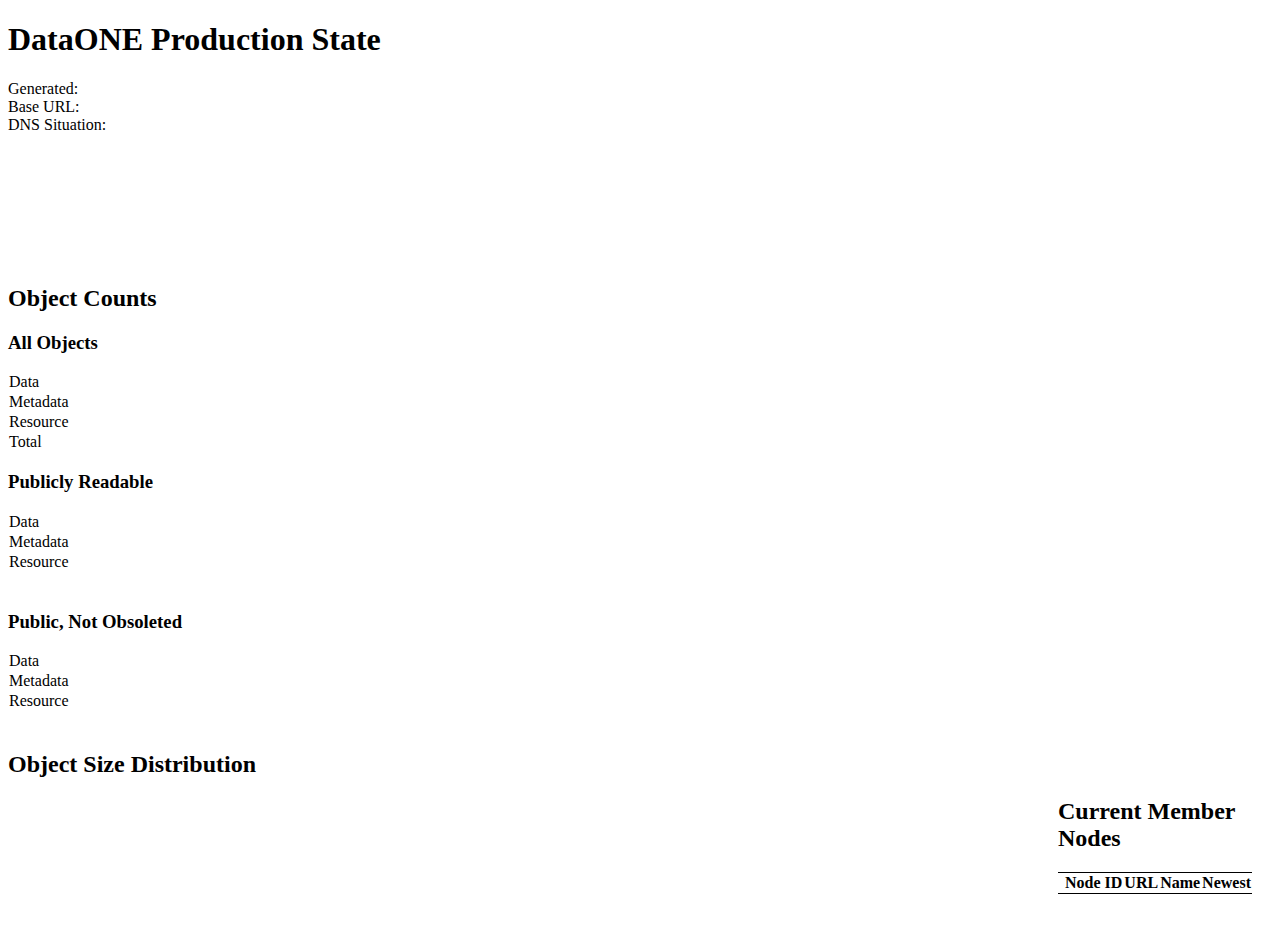
==== commit 962e130d: "Added an indicator showing which node is primary in DNS." ====
--- a/src/www/index.html
+++ b/src/www/index.html
@@ -4,13 +4,6 @@
 <!--[if IE 8 ]><html class="ie ie8" lang="en"> <![endif]-->
 <!--[if (gte IE 9)|!(IE)]><!--><html lang="en"> <!--<![endif]-->
 <head>
-  <!--  
-        Style base is with Skeleton
-        https://github.com/dhg/Skeleton  
-    -->
-
-  <!-- Basic Page Needs
-  ================================================== -->
   <meta charset="utf-8">
   <title>Object Counts</title>
   <meta name="description" content="Object counts for DataONE $baseurl">
@@ -18,17 +11,19 @@
 
   <!-- Mobile Specific Metas
   ================================================== -->
-  <meta name="viewport" content="width=device-width, initial-scale=1, maximum-scale=1">
+  <meta name="viewport" 
+        content="width=device-width, initial-scale=1, maximum-scale=1">
 
   <!-- CSS
   ================================================== -->
-  <link rel="stylesheet" href="stylesheets/base.css">
-  <link rel="stylesheet" href="stylesheets/skeleton.css">
-  <link rel="stylesheet" href="stylesheets/layout.css">
-  <link rel="stylesheet" href="stylesheets/dataone.css">
-  <!--[if lt IE 9]>
-    <script src="http://html5shim.googlecode.com/svn/trunk/html5.js"></script>
-  <![endif]-->
+  <!-- grid provides the layout structure -->
+  <link rel="stylesheet" href="css/grid.css">
+  
+  <!-- style defines the overall look and feel -->
+  <link rel="stylesheet" href="css/style.css">
+  
+  <!-- app provides support for application specific features -->
+  <link rel="stylesheet" href="css/app.css">
 
   <!-- Favicons
   ================================================== -->
@@ -41,273 +36,113 @@
   ================================================== -->
   <script type="text/javascript" src="https://www.google.com/jsapi"></script>
   <script type="text/javascript" src="lib/jquery-1.7.2.min.js"></script>
-  <!--  index.js is a file that contains a single variable, an array of 
-    [timestamp, datafile]  -->
+  <!--  
+    index.js is a file that contains a single variable, an array of 
+    [timestamp, datafile]  
+  -->
   <script type="text/javascript" src="data/index.js"></script>
-
-  <script type="text/javascript">
-  var DATA_FOLDER = "data";
-  var VIZ_READY = false;
-  
-  google.load("visualization", "1", {packages:["corechart"]});
-  google.setOnLoadCallback(visualizationReady);
-
-  
-  function dataLoadError(jqxhr, settings, exception) {
-	  console.log("Error loading javascript");
-  }
-  
-  
-  function jq( someid) {
-	  return someid.replace( /(:|\.|\[|\])/g, "\\$1" );
-  }
-  
-  function nowUTC() {
-	  var t = new Date();
-	  return new Date(t.getUTCFullYear(), t.getUTCMonth(), t.getUTCDate(),
-			              t.getUTCHours(), t.getUTCMinutes(), t.getUTCSeconds(),
-			              t.getUTCMilliseconds())
-  }
-  
-  
-  function dateDelta(t0, t1) {
-	  //Return array of [days, hours, minutes, seconds] between t0 and t1
-	  t0 = t0.getTime();
-	  t1 = t1.getTime();
-	  var msechour = 1000*60*60;
-	  var dt = t1-t0;
-	  var res = [0,0,0,0];
-	  res[0] = Math.floor(dt/(msechour*24));
-	  dt = dt - res[0] * msechour*24;
-	  res[1] = Math.floor(dt/msechour);
-	  dt = dt - res[1] * msechour;
-	  res[2] = Math.floor(dt/(1000*60));
-	  dt = dt - res[2] * 1000*60;
-	  res[3] = Math.floor(dt/1000);
-	  return res;	  
-  }
-  
-  
-  function dateDeltaStr(t0, t1) {
-	 var dt = dateDelta(t0, t1);
-	 if (dt[0] > 1000) {
-		 return "Never";
-	   }
-	 if (dt[0] > 10) {
-		 return dt[0] + " days";
-	 }
-	 if (dt[0] > 0) {
-		 return dt[0] + " days, " + dt[1] + " hours"; 
-	 }
-	 return dt[1] + "h " + dt[2] + "m " + dt[3] + "s";
-  }
-  
-  function renderNodeTable() {
-	  var i = 1;
-	  var tnow = nowUTC();
-	  for (var key in env_state.nodes) {
-		  if (env_state.nodes[key].type=="mn") {
-  		  var tr = $("<tr>");
-  		  if (env_state.meta.version == "1.1.0") {
-  			  tr.attr("class", "mntable");
-  		  } else {
-  			  if (env_state.nodes[key].state) {
-  				  tr.attr("class", "mntable");
-  				} else {
-  				  tr.attr("class", "mntable offline");
-  		    }
-  		  }
-  		  
-  		  console.log(tr);
-  		  tr.append($("<td>").text(i));
-	  	  tr.append($("<td>").text(key));
-	  	  tr.append($("<td>").text(env_state.nodes[key].baseurl));
-	  	  dtd = $("<td>");
-	  	  dtd.attr("title", env_state.nodes[key].description);
-	  	  dtd.text(env_state.nodes[key].name);
-	  	  tr.append(dtd);
-        var tsync = env_state.nodes[key]["sync.lastHarvested"];
-        tsync = tsync.replace("++", "+");
-        tsync = new Date(tsync);
-        tr.append($("<td>").text(dateDeltaStr(tsync, tnow)));
-        $("[id=d1\\.nodes_table]").append(tr);
-        i++;
-		  }
-	  }
-  }
-  
-  function renderData(data, textStatus, jqxhr) {
-	  $("[id^=d1\\.]").each(function( index, element ) {
-		  console.log("INDEX = " + element.id );
-		  var keys = element.id.split(".");
-		  var newv = env_state;
-		  for (var i=1; i < keys.length; i ++) {
-			  newv = newv[keys[i]]
-		  }
-		  $("[id=" + jq( element.id) + "]").text( newv );
-	  });
-	  renderNodeTable();
-  }
-  
-  
-  function renderSizeHistogram(otype, targetdiv, title, units, scaler, hLog) {
-	  //Display a histogram for object sizes
-	  var data = new google.visualization.DataTable();
-	  data.addColumn('number', 'Size');
-	  data.addColumn('number', 'Counts');
-	  data.addColumn({type:'string', role: 'style'});
-	  for (var i=0; i< env_state.summary.sizes[otype].histogram.length; i++) {
-		  var row = env_state.summary.sizes[otype].histogram[i];
-		  var a = (row[0]+row[1]) / (2*scaler);
-		  var b = row[2];
-		  data.addRow([a, b, "#888888"]);
-	    console.log(row);
-	    console.log(a + "  " + b);
-	  }
-	  //var view = new google.visualization.DataView(data);
-	  //view.setColumns()
-	  htitle = "Size (" + units + ")";
-	  var options = {
-			  title: title,
-			  legend: {position: 'none'},
-			  vAxis: {logScale: true,
-				        title: "Count",
-				        gridlines: {count: 4}},
-			  hAxis: {logScale: hLog,
-				        title: htitle,
-				        gridlines: {count: -1}}
-	  }
-	  var chart = new google.visualization.ColumnChart(document.getElementById(targetdiv));
-	  chart.draw(data, options)
-  }
-  
-  
-  function loadLatestDataSuccess(data, textStatus, jqxhr) {
-	  var i = 10;
-	  while ( i > 0 ) {
-  	  if (typeof env_state == 'undefined') {
-	  	  setTimeout( function() { console.log('Nothing...'); }, 100);
-	      i = i-1;
-	    } else {
-	    	i = 0;
-	    }
-	  }
-	  renderData(data, textStatus, jqxhr);
-    var i = 10;
-	  while ( i > 0 ) {
-      if (!VIZ_READY) {
-        setTimeout( function() { console.log('Nothing...'); }, 100);
-        i = i-1;
-      } else {
-        i = 0;
-      }
-    }
-    renderSizeHistogram("data", "histogram.data", "Public Data Objects (Log scales)", "MB", 1024*1024, true);
-    renderSizeHistogram("metadata", "histogram.metadata", "Public Metadata Objects (Log scales)", "KB", 1024, true);
-    renderSizeHistogram("resource", "histogram.resource", "Public Resource Maps (Log scales)", "KB", 1024, true);
-  }
-  
-  
-  function loadLatestData(){
-	  lastest_entry = env_state_index[env_state_index.length - 1];
-	  $.getScript(DATA_FOLDER + "/" + lastest_entry[1], loadLatestDataSuccess).fail(dataLoadError);
-  }
-  
-  
-  function visualizationReady() {
-	  VIZ_READY=true;
-  }
-  
+  <script type="text/javascript" src="lib/systemstate.js"></script>
+  <script type="text/javascript">  
   //=== Main ===
-  $(document).ready(function(){
-	  loadLatestData();
+  $(document).ready(function() {
+    //Load the list of available system snapshots
+    populateIndex();
+    
+    //Load a system stnapshot, defaulting to the latest one
+    loadData();
   });
   </script>
 </head>
+
 <body>
-  <div class="container">
-    <div class="sixteen columns">
-      <h2 class="remove-bottom" style="margin-top: 40px">DataONE Production Object Counts</h2>
-      <h5>Generated: <span id="d1.meta.tstamp"></span></h5>
-      <h5 class="subheader">Base URL: <span id="d1.meta.baseurl"></span></h5>
-    </div>
-    <div class="one-third column">
-      <h4>All Objects</h4>
-      <div class="two columns">
-        <div class="counts">
-	        <table>
-	          <tr><td>Data</td><td class="data"><span id="d1.summary.all.data"></span></td></tr>
-	          <tr><td>Metadata</td><td class="data"><span id="d1.summary.all.meta"></span></td></tr>
-	          <tr><td>Resource</td><td class="data"><span id="d1.summary.all.resource"></span></td></tr>
-	          <tr><td class="total">Total</td><td class="data total"><span id="d1.summary.all.total"></span></td></tr>
-	        </table>
+  <div class="grid grid-pad">
+    <div class="col-1-1">
+      <div class="col-1-2">
+        <h1>DataONE Production State</h1>
+        <p>Generated: <span id="d1.meta.tstamp"></span>
+        <br />
+        Base URL: <span id="d1.meta.baseurl"></span>
+        <br />
+        <span id="d1_dns" 
+              title="Nodes participating in DNS for cn.dataone.org are shown in bold">
+              DNS Situation: <span id="d1.dnsinfo"></span>
+        </span>
+        </p>        
+      </div>
+      <div class="col-1-2">
+        <div class="indextable">
+          <table id="data_index_table">
+          </table>
         </div>
       </div>
     </div>
-    <div class="one-third column">
-      <h4>Publicly Readable</h4>
-      <div class="two columns">
-        <div class="counts">
-		      <table>
-		        <tr><td>Data</td><td class="data"><span id="d1.summary.public.data"></span></td></tr>
-		        <tr><td>Metadata</td><td class="data"><span id="d1.summary.public.meta"></span></td></tr>
-		        <tr><td>Resource</td><td class="data"><span id="d1.summary.public.resource"></span></td></tr>
-		        <tr><td class="total">&nbsp;</td><td class="total data"><span id="d1.summary.public.total"></span></td></tr>
-		      </table>
-        </div>
+    
+    <div class="col-1-1">
+      <h2>Object Counts</h2>
+      <div class="col-1-3">
+        <h3>All Objects</h3>
+        <table>
+          <tr><td>Data</td><td class="data"><span id="d1.summary.all.data"></span></td></tr>
+          <tr><td>Metadata</td><td class="data"><span id="d1.summary.all.meta"></span></td></tr>
+          <tr><td>Resource</td><td class="data"><span id="d1.summary.all.resource"></span></td></tr>
+          <tr><td class="total">Total</td><td class="data total"><span id="d1.summary.all.total"></span></td></tr>
+        </table>
+      </div> 
+      
+      <div class="col-1-3">      
+        <h3>Publicly Readable</h3>
+        <table>
+          <tr><td>Data</td><td class="data"><span id="d1.summary.public.data"></span></td></tr>
+          <tr><td>Metadata</td><td class="data"><span id="d1.summary.public.meta"></span></td></tr>
+          <tr><td>Resource</td><td class="data"><span id="d1.summary.public.resource"></span></td></tr>
+          <tr><td class="total">&nbsp;</td><td class="total data"><span id="d1.summary.public.total"></span></td></tr>
+        </table>
       </div>
-    </div>
-    <div class="one-third column">
-      <h4>Public, Not Obsoleted</h4>
-      <div class="two columns">
-        <div class="counts">
-		      <table>
-		        <tr><td>Data</td><td class="data"><span id="d1.summary.public_notobsolete.data"></span></td></tr>
-		        <tr><td>Metadata</td><td class="data"><span id="d1.summary.public_notobsolete.meta"></span></td></tr>
-		        <tr><td>Resource</td><td class="data"><span id="d1.summary.public_notobsolete.resource"></span></td></tr>
-		        <tr><td class="total">&nbsp;</td><td class="total data"><span id="d1.summary.public_notobsolete.total"></span></td></tr>
-		      </table>
-        </div>
+      
+      <div class="col-1-3">      
+        <h3>Public, Not Obsoleted</h3>
+         <table>
+           <tr><td>Data</td><td class="data"><span id="d1.summary.public_notobsolete.data"></span></td></tr>
+           <tr><td>Metadata</td><td class="data"><span id="d1.summary.public_notobsolete.meta"></span></td></tr>
+           <tr><td>Resource</td><td class="data"><span id="d1.summary.public_notobsolete.resource"></span></td></tr>
+           <tr><td class="total">&nbsp;</td><td class="total data"><span id="d1.summary.public_notobsolete.total"></span></td></tr>
+         </table>
       </div>
+
     </div>
 
     <!--  Object size histograms  -->
-    <div class="sixteen columns">
-	    <h4>Object Size Distribution</h4>
-	      <div class="chart" id="histogram.data"></div>
-        <div class="chart" id="histogram.metadata"></div>
-        <div class="chart" id="histogram.resource"></div>
+    <div class="col-1-1">
+      <h2>Object Size Distribution</h2>
+      <div class="chart" id="histogram.data"></div>
+      <div class="chart" id="histogram.metadata"></div>
+      <div class="chart" id="histogram.resource"></div>      
     </div>    
-  </div> <!-- container -->
 
     <div class="page-break">
       <p>&nbsp;</p>
     </div>
-    
-  <div class="container">  
+
     <!-- Member Node List -->
-    <div class="sixteen columns">
-      <h4>Current Member Nodes</h4>
-      <div class="one column">
-      <span>&nbsp;</span>
-      </div>
-      <div class="fifteen columns">
-	      <table class="mntable">
-	        <thead>
-	          <tr>
-	            <th class="mntable">&nbsp;</th>
-	            <th class="mntable">Node ID</th>
-	            <th class="mntable">URL</th>
-	            <th class="mntable">Name</th>
-	            <th class="mntable" title="Age of newest content retrieved from node.">Newest</th>
-	          </tr>
-	        </thead>
-	        <tbody id="d1.nodes_table">
-	        </tbody>
-	      </table>
-	      <p>&nbsp;</p>
-	    </div>
-    </div>
-  </div><!-- container -->
+    <div class="col-1-1">
+      <h2>Current Member Nodes</h2>
+      <table class="mntable">
+        <thead>
+          <tr>
+            <th class="mntable">&nbsp;</th>
+            <th class="mntable">Node ID</th>
+            <th class="mntable">URL</th>
+            <th class="mntable">Name</th>
+            <th class="mntable" 
+                title="Age of newest content retrieved from node when this 
+                       page was generated.">Newest</th>
+          </tr>
+        </thead>
+        <tbody id="d1.nodes_table">
+        </tbody>
+      </table>
+    </div>    
+  </div> <!-- grid grid-pad -->
+  <p>&nbsp;</p>
 </body>
 </html>--- a/src/www/css/app.css
+++ b/src/www/css/app.css
@@ -0,0 +1,112 @@
+.mono {
+	font-family: "Lucida Console", Courier, fixed;
+}
+
+.spaced {
+	margin-right: 4px;
+}
+
+.pre {
+  white-space: pre;
+}
+
+.embolden {
+	font-weight: bold;
+}
+
+.deemphasize {
+  color: #999999;	
+}
+
+div.pids {
+  -webkit-column-count:4; /* Chrome, Safari, Opera */
+  -moz-column-count:4; /* Firefox */
+  column-count:4;
+  font-size: smaller;
+  font-family: "Lucida Console", Courier, fixed;
+}
+
+table {
+	 border-spacing: 0;
+   border-collapse: collapse;
+}
+
+table.mntable {
+  font-size: normal;
+}
+
+th.mntable {
+	border-top: 1px solid #000000;
+  border-bottom: 1px solid #000000;
+}
+
+tr.mntable {
+  border-bottom: 1px solid #CCCCCC;
+}
+
+td.selected {
+  background: #eeffee;
+}
+
+
+@media handheld, only screen and (max-width: 767px) {
+	div.pids {
+	  -webkit-column-count:1; /* Chrome, Safari, Opera */
+	  -moz-column-count:1; /* Firefox */
+	  column-count:1;
+	}
+}
+
+@media all {
+  div.page-break {
+    display: none;
+  }
+  
+  .chart {
+    float: left; 
+    display: inline;
+    margin-left: 0px; 
+    margin-right: 0px;
+    height: 150px;
+    width: 350px;
+  }
+
+  div.indextable {
+    overflow-y: scroll;
+    overflow-x: hide;
+    height: 115px;
+  }
+
+}
+
+@media print {
+  div.page-break {
+    display: block;
+    position: relative;
+    float: none;
+    page-break-before: always;
+    width: 100%;
+    height: 10px;
+  }
+
+  div.indextable {
+    display: none;
+    }
+
+  .chart {
+    float: left; 
+    display: inline; 
+    margin-left: 0px; 
+    margin-right: 0px;
+    height: 1.5in;
+    width: 3.5in;
+  }
+  
+  div.pids {
+    -webkit-column-count:2; /* Chrome, Safari, Opera */
+    -moz-column-count:2; /* Firefox */
+    column-count:2;
+    font-size: smaller;
+    font-family: "Lucida Console", Courier, fixed;
+  } 
+}
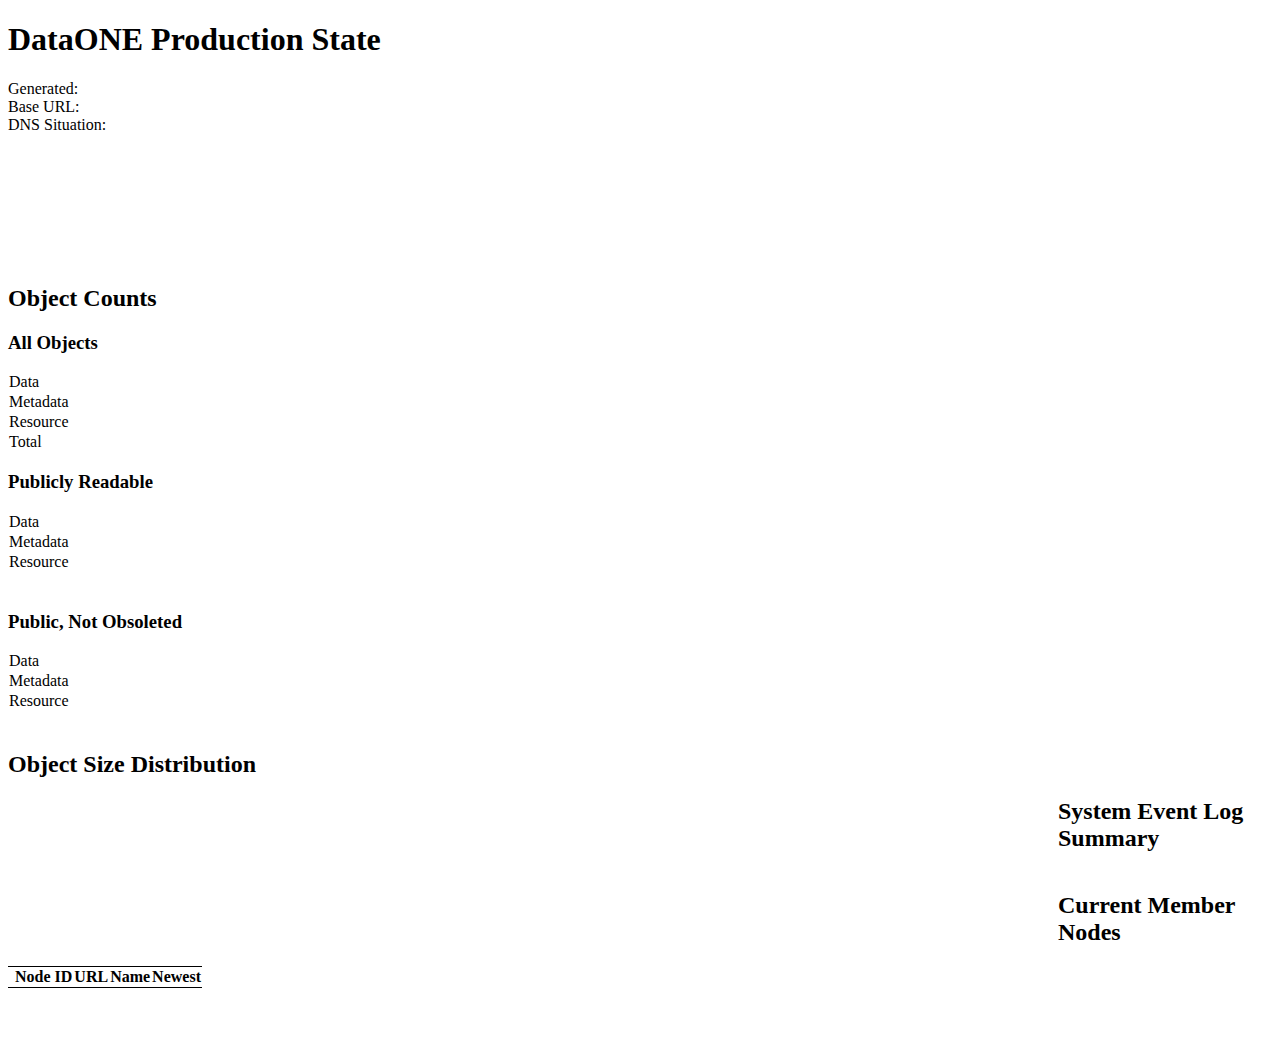
==== commit a82f18e0: "Added basic reporting of system log events to the generated report." ====
--- a/src/www/index.html
+++ b/src/www/index.html
@@ -36,6 +36,7 @@
   ================================================== -->
   <script type="text/javascript" src="https://www.google.com/jsapi"></script>
   <script type="text/javascript" src="lib/jquery-1.7.2.min.js"></script>
+  <script type="text/javascript" src="lib/humanize.min.js"></script>
   <!--  
     index.js is a file that contains a single variable, an array of 
     [timestamp, datafile]  
@@ -119,6 +120,15 @@
       <div class="chart" id="histogram.resource"></div>      
     </div>    
 
+
+    <!-- Log summary -->
+    <div class="col-1-1" id="d1_log">
+      <h2 title="The system event log summary reports the number of log events aggregated by the Coordinating Nodes. Most of these values are unfiltered, and so include events triggered internally as well as externally.
+  Events ending with .ext have Coordinating Nodes excluded.">System Event Log Summary</h2>
+      <table id="d1_log_info">
+      </table>
+    </div>
+
     <div class="page-break">
       <p>&nbsp;</p>
     </div>
--- a/src/www/css/app.css
+++ b/src/www/css/app.css
@@ -16,6 +16,10 @@
 
 .deemphasize {
   color: #999999;	
+}
+
+.rightalign {
+	text-align: right;
 }
 
 div.pids {
